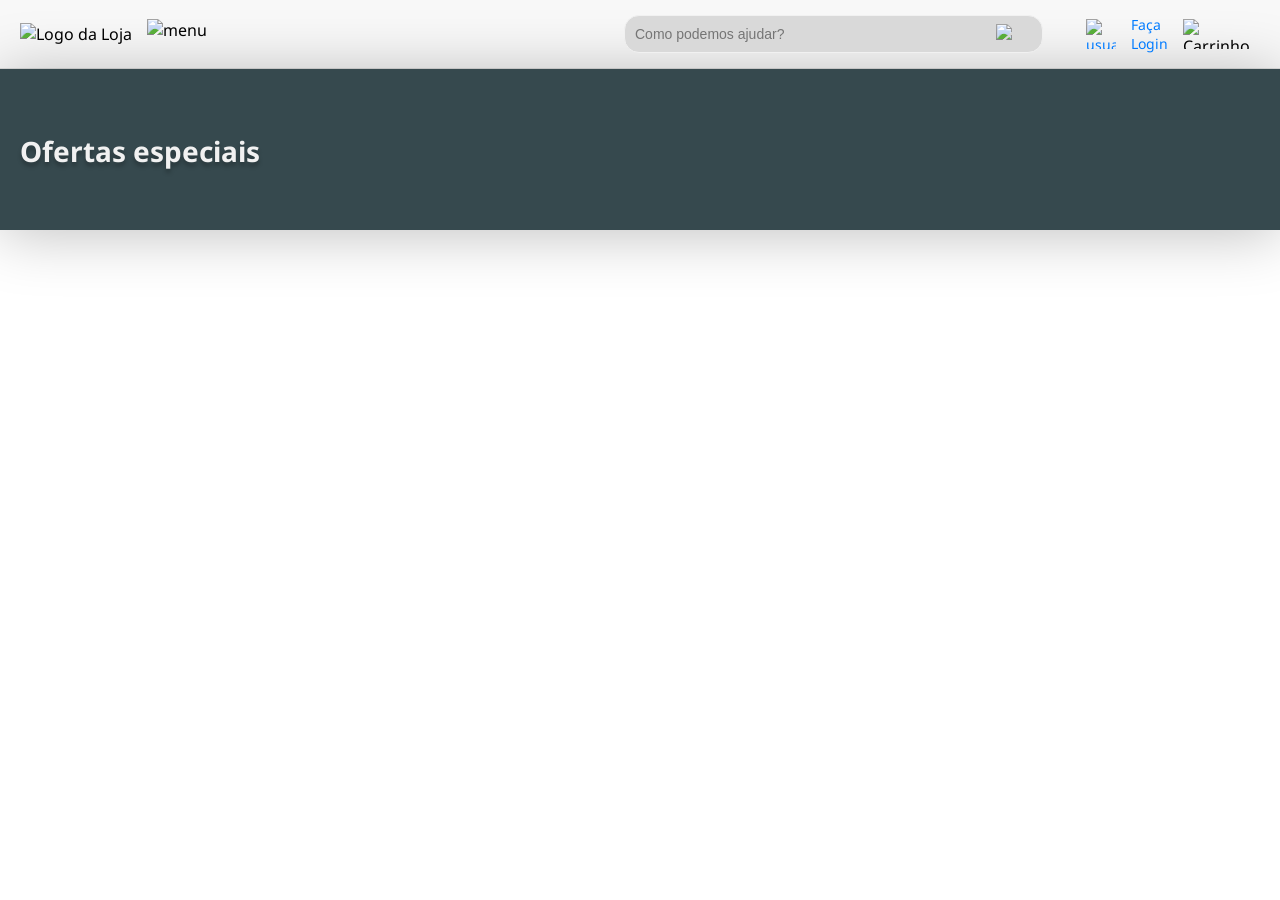
==== ecommerce/frontend/index.html @ 097bd88b "back e frontend - tela home obs: ainda não está funcional" ====
<!DOCTYPE html>
<html lang="pt-br">
<head>
    <meta charset="UTF-8">
    <meta name="viewport" content="width=device-width, initial-scale=1.0">
    <title>e-commerce</title>
    <link rel="stylesheet" href="css/styles.css">
    <link rel="preconnect" href="https://fonts.googleapis.com">
    <link rel="preconnect" href="https://fonts.gstatic.com" crossorigin>
    <link href="https://fonts.googleapis.com/css2?family=Noto+Sans:ital,wght@0,100..900;1,100..900&display=swap" rel="stylesheet">
</head>
<body>
    <header>
        <div class="logo-menu">
        <img src="/frontend/assets/logo.png" alt="Logo da Loja" class="logo">
        <img src="/frontend/assets/menu-burger.png" alt="menu" class="menu_bar">
        </div>
        <div class="top-bar">
            <div class="search-container">
                <input type="text" placeholder="Como podemos ajudar?" class="search-bar">
                <img src="/frontend/assets/search.png" alt="pesquisar" class="search-icon">
            </div>
            <a href="#" class="login">
                <img src="/frontend/assets/circle-user.png" alt="usuario" class="icone-usuario">
                Faça Login
            </a>
            <img src="/frontend/assets/cart.png" alt="Carrinho" class="carrinho">
        </div>
    </header>
    <section class="ofertas">
        <h2>Ofertas especiais</h2>
        <div class="produtos" id="produtos">
        </div>
    </section>
    <script src="/frontend/js/scripts.js"></script>
</body>
</html>
---- ecommerce/frontend/css/styles.css ----
body{
    font-family: "Noto Sans", sans-serif;
    margin: 0;
    padding: 0;
    box-sizing: border-box;
}

header {
    background-color: #f8f8f8;
    padding: 15px 20px;
    display: flex;
    align-items: center;
    justify-content: space-between; 
    border-bottom: 1px solid #ddd;
}

header .logo-menu {
    display: flex;
    align-items: center; 
    gap: 15px; 
}

header .logo {
    max-height: 50px;
    object-fit: contain;
}

header .menu_bar {
    height: 30px;
    cursor: pointer; 
}

header .top-bar {
    display: flex;
    align-items: center;
    gap: 15px;
}

.search-container {
    position: relative; 
    width: 100%; 
    max-width: 500px; 
}

.search-bar {
    width: 100%;
    margin-right: 150px;
    padding: 10px;
    background-color: #D9D9D9;
    border: 1px solid #f1f1f1;
    border-radius: 15px;
    font-size: 14px;
}

.search-icon {
    position: absolute; 
    right: 5px; 
    top: 50%; 
    transform: translateY(-50%); 
    width: 20px; 
    height: 20px;
    pointer-events: none; 
}
.login {
    display: flex;
    align-items: center;
    text-decoration: none;
    color: #007bff;
    font-size: 14px;
    gap: 15px; 
}

.icone-usuario {
    margin-left: 50px;
    width: 30px;
    height: 30px;
    display: block;
}


.login:hover {
    text-decoration: underline;
    color:#36494E;
}

header .carrinho {
    margin-right: 10px;
    max-height: 30px;
    cursor: pointer;
}

header .carrinho:hover{
    transform: translateX(15%); 
}

section.ofertas {
    text-align: center;
    padding: 40px 20px;
    background: #36494E;
    box-shadow: 0px 4px 60px 0px rgba(0, 0, 0, 0.25);
    text-align: left;
}

section.ofertas h2 {
    font-size: 28px;
    color: #f1f1f1;
    text-shadow: 0px 4px 4px rgba(0, 0, 0, 0.25);
    margin-bottom: 20px;
}

.produtos {
    display: flex;
    flex-wrap: wrap;
    justify-content: center;
    gap: 20px;
}

.produtos #produtos {
    display: flex;
    flex-wrap: wrap;
    justify-content: space-around;
    gap: 20px;
}


.card {
    border: 1px solid #ddd;
    border-radius: 8px;
    width: 250px;
    padding: 15px;
    text-align: center;
    background-color: #fff;
    box-shadow: 0 2px 4px rgba(0, 0, 0, 0.1);
}

.card img {
    max-width: 100%;
    height: 150px;
    object-fit: cover;
    border-radius: 8px;
}
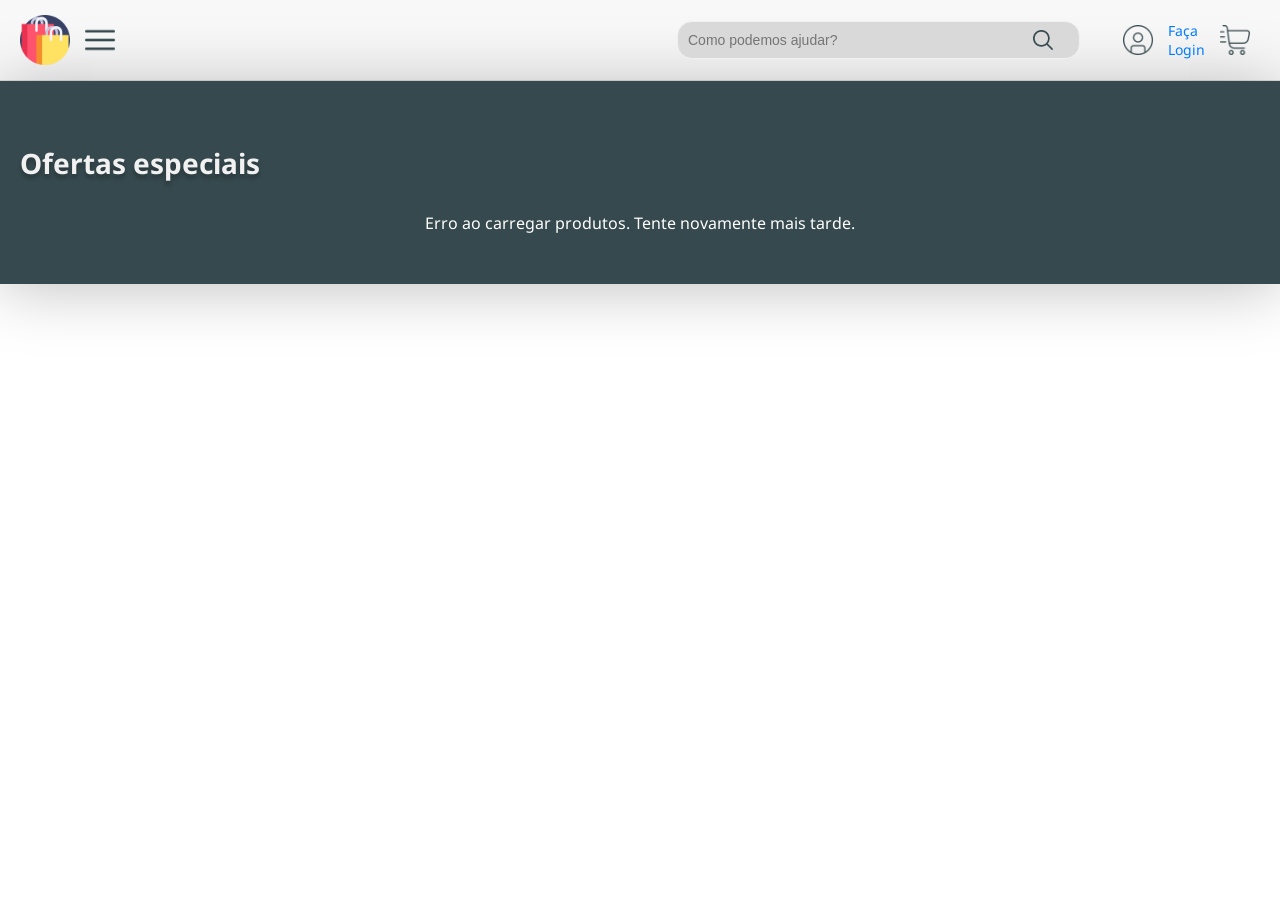
==== commit ef2123b1: "correções front e backend" ====
--- a/ecommerce/frontend/index.html
+++ b/ecommerce/frontend/index.html
@@ -12,19 +12,19 @@
 <body>
     <header>
         <div class="logo-menu">
-        <img src="/frontend/assets/logo.png" alt="Logo da Loja" class="logo">
-        <img src="/frontend/assets/menu-burger.png" alt="menu" class="menu_bar">
+        <img src="/ecommerce/frontend/assets/logo.png" alt="Logo da Loja" class="logo">
+        <img src="/ecommerce/frontend/assets/menu-burger.png" alt="menu" class="menu_bar">
         </div>
         <div class="top-bar">
             <div class="search-container">
                 <input type="text" placeholder="Como podemos ajudar?" class="search-bar">
-                <img src="/frontend/assets/search.png" alt="pesquisar" class="search-icon">
+                <img src="/ecommerce/frontend/assets/search.png" alt="pesquisar" class="search-icon">
             </div>
             <a href="#" class="login">
-                <img src="/frontend/assets/circle-user.png" alt="usuario" class="icone-usuario">
+                <img src="/ecommerce/frontend/assets/circle-user.png" alt="usuario" class="icone-usuario">
                 Faça Login
             </a>
-            <img src="/frontend/assets/cart.png" alt="Carrinho" class="carrinho">
+            <img src="/ecommerce/frontend/assets/cart.png" alt="Carrinho" class="carrinho">
         </div>
     </header>
     <section class="ofertas">
@@ -32,6 +32,6 @@
         <div class="produtos" id="produtos">
         </div>
     </section>
-    <script src="/frontend/js/scripts.js"></script>
+    <script src="/ecommerce/frontend/js/home.js"></script>
 </body>
 </html>
--- a/ecommerce/frontend/css/styles.css
+++ b/ecommerce/frontend/css/styles.css
@@ -138,4 +138,55 @@
     height: 150px;
     object-fit: cover;
     border-radius: 8px;
-}+}
+
+.voltar {
+    color: white;
+    text-decoration: none;
+    font-size: 14px;
+}
+
+.detalhes-produto {
+    display: flex;
+    justify-content: center;
+    align-items: center;
+    min-height: 100vh;
+    padding: 20px;
+    background-color: #f9f9f9;
+}
+
+.produto-container {
+    display: flex;
+    background: white;
+    border-radius: 8px;
+    box-shadow: 0 4px 8px rgba(0, 0, 0, 0.1);
+    max-width: 800px;
+    overflow: hidden;
+}
+
+.produto-imagem {
+    width: 50%;
+    object-fit: cover;
+}
+
+.produto-info {
+    padding: 20px;
+    flex: 1;
+}
+
+.produto-info h1 {
+    font-size: 24px;
+    margin: 0;
+}
+
+.produto-info p {
+    font-size: 16px;
+    margin: 10px 0;
+}
+
+p{
+    font-size: 16px;
+    margin: 10px 0;
+    color: white;
+    
+}
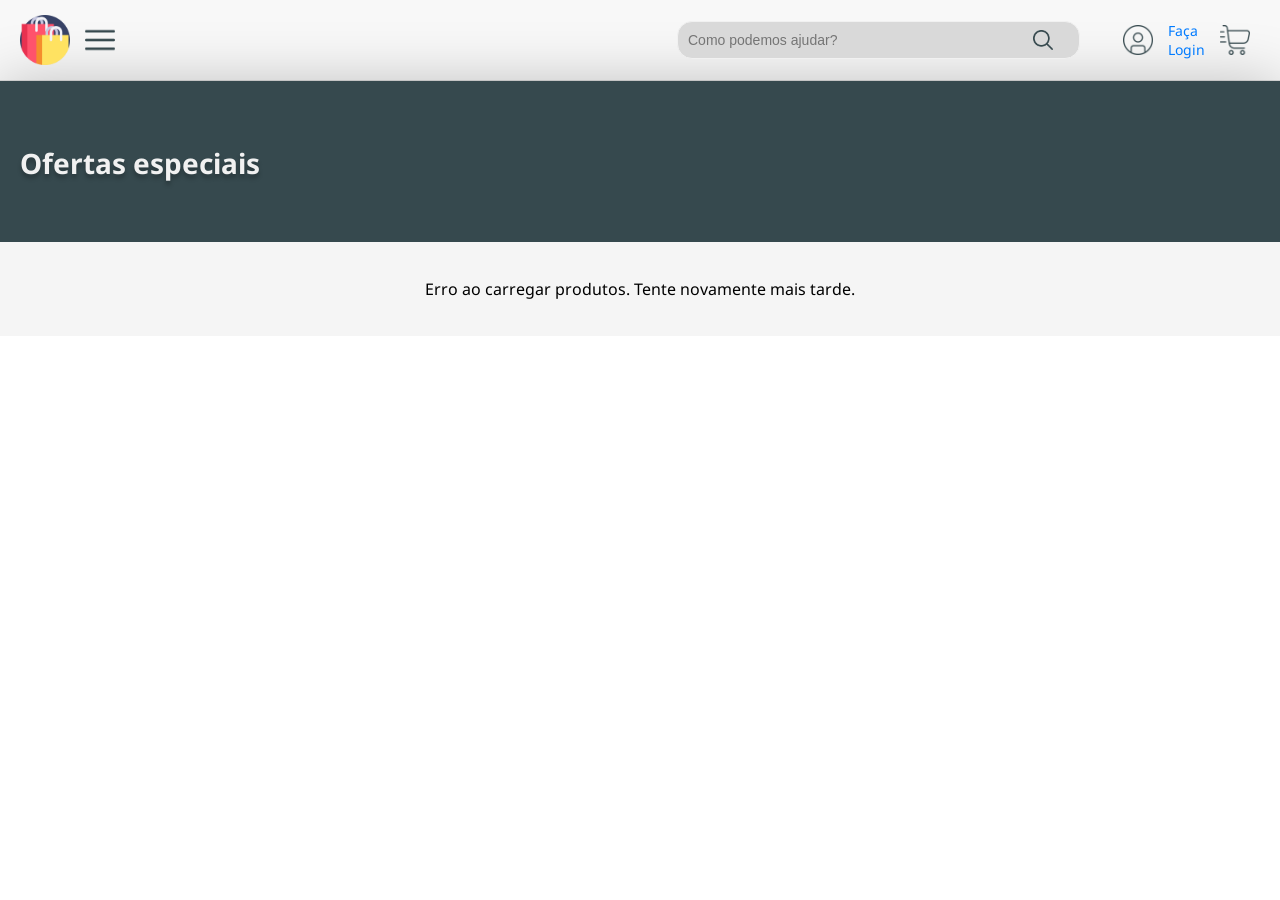
==== commit 144797f6: "alterações no frontend" ====
--- a/ecommerce/frontend/index.html
+++ b/ecommerce/frontend/index.html
@@ -29,9 +29,8 @@
     </header>
     <section class="ofertas">
         <h2>Ofertas especiais</h2>
-        <div class="produtos" id="produtos">
-        </div>
     </section>
+    <div class="produtos" id="produtos"></div>
     <script src="/ecommerce/frontend/js/home.js"></script>
 </body>
 </html>
--- a/ecommerce/frontend/css/styles.css
+++ b/ecommerce/frontend/css/styles.css
@@ -77,6 +77,11 @@
     display: block;
 }
 
+.voltar{
+    width: 30px;
+    height: 30px;
+    display: block;
+}
 
 .login:hover {
     text-decoration: underline;
@@ -88,10 +93,17 @@
     max-height: 30px;
     cursor: pointer;
 }
-
-header .carrinho:hover{
-    transform: translateX(15%); 
-}
+@keyframes girarCarrinho {
+    0% { transform: rotate(0deg); }
+    50% { transform: rotate(-15deg); }
+    100% { transform: rotate(0deg); }
+}
+
+header .carrinho:hover {
+    animation: girarCarrinho 0.5s ease-in-out;
+}
+
+
 
 section.ofertas {
     text-align: center;
@@ -154,10 +166,35 @@
     padding: 20px;
     background-color: #f9f9f9;
 }
+.produtos {
+    display: flex;
+    flex-wrap: wrap;
+    gap: 16px;
+    justify-content: center;
+    padding: 20px;
+    background-color: #f5f5f5;
+}
+
+.produto-card {
+    width: 300px; 
+    border: 1px solid #ddd; 
+    border-radius: 10px; 
+    box-shadow: 0 4px 8px rgba(0, 0, 0, 0.1); 
+    overflow: hidden; 
+    background-color: #fff; 
+    transition: transform 0.3s ease, box-shadow 0.3s ease;
+}
+
+.produto-card:hover {
+    transform: translateY(-5px); 
+    box-shadow: 0 6px 12px rgba(0, 0, 0, 0.15); 
+}
+
 
 .produto-container {
     display: flex;
     background: white;
+    margin: 40px;
     border-radius: 8px;
     box-shadow: 0 4px 8px rgba(0, 0, 0, 0.1);
     max-width: 800px;
@@ -165,28 +202,43 @@
 }
 
 .produto-imagem {
-    width: 50%;
-    object-fit: cover;
-}
+    width: 100%;
+    height: 200px; 
+    object-fit: cover; 
+    border-bottom: 1px solid #ddd; 
+}
+
 
 .produto-info {
-    padding: 20px;
-    flex: 1;
-}
-
-.produto-info h1 {
+    padding: 16px;
+    text-align: center;
+}
+
+.produto-info h3 {
     font-size: 24px;
     margin: 0;
+    font-weight: bolder;
+    color: #36494E;
 }
 
 .produto-info p {
-    font-size: 16px;
-    margin: 10px 0;
-}
-
-p{
-    font-size: 16px;
-    margin: 10px 0;
+    font-size: 14px;
+    margin: 4px 0;
+    color: #555;
+}
+
+.botao-detalhes {
+    margin-top: 12px;
+    padding: 10px 20px;
+    background-color: #007bff;
     color: white;
-    
-}
+    border: none;
+    border-radius: 5px;
+    font-size: 14px;
+    cursor: pointer;
+    transition: background-color 0.3s ease;
+}
+
+.botao-detalhes:hover {
+    background-color: #0056b3;
+}
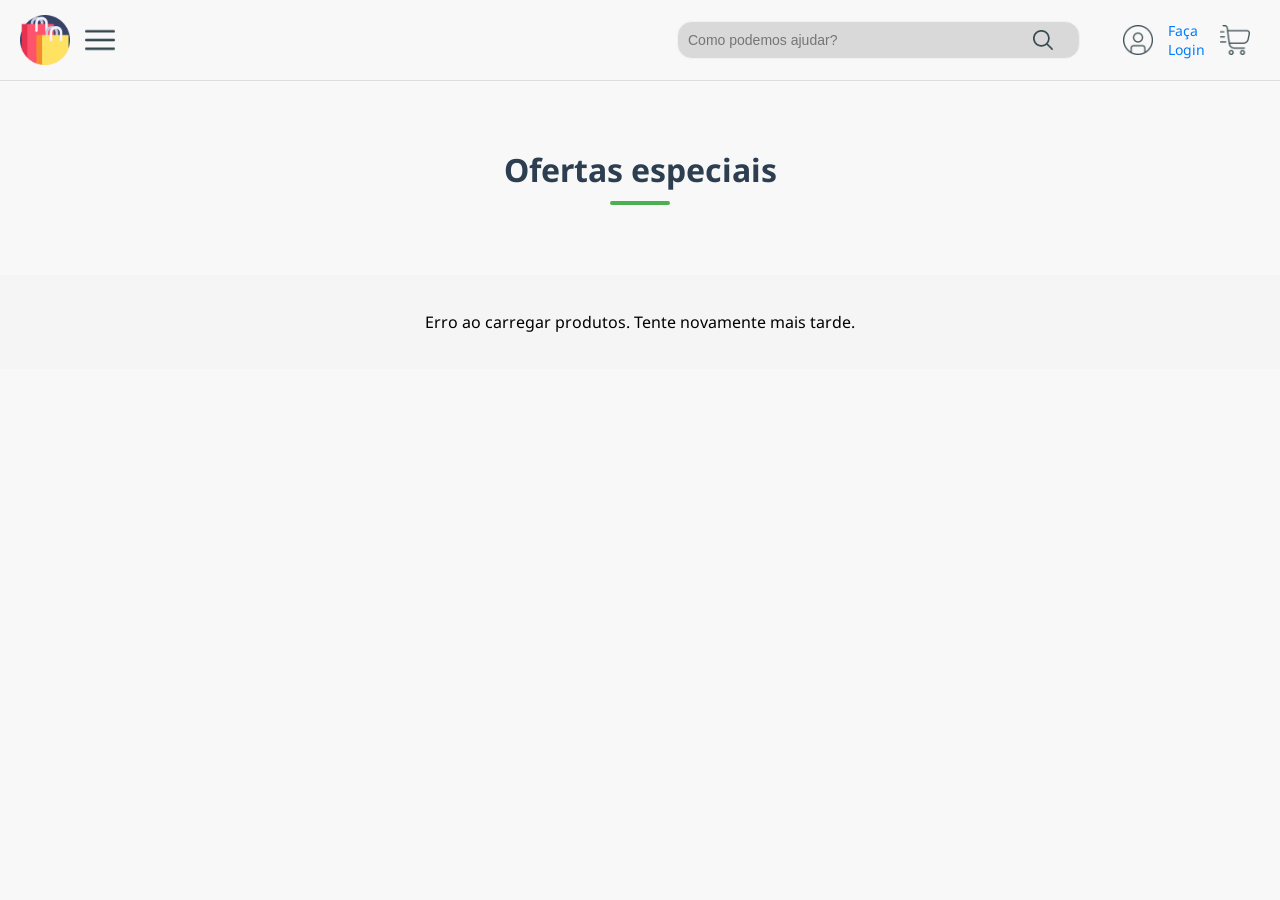
==== commit 42cbb0c7: "alterações css, adição do carrosel na tela de detalhes" ====
--- a/ecommerce/frontend/index.html
+++ b/ecommerce/frontend/index.html
@@ -27,7 +27,7 @@
             <img src="/ecommerce/frontend/assets/cart.png" alt="Carrinho" class="carrinho">
         </div>
     </header>
-    <section class="ofertas">
+    <section class="ofertas" id="ofertas">
         <h2>Ofertas especiais</h2>
     </section>
     <div class="produtos" id="produtos"></div>
--- a/ecommerce/frontend/css/styles.css
+++ b/ecommerce/frontend/css/styles.css
@@ -3,6 +3,7 @@
     margin: 0;
     padding: 0;
     box-sizing: border-box;
+    background-color: #f8f8f8;
 }
 
 header {
@@ -77,12 +78,13 @@
     display: block;
 }
 
-.voltar{
-    width: 30px;
-    height: 30px;
-    display: block;
-}
-
+    .return-home {
+        position: absolute; 
+        top: 100px; 
+        left: 20px; 
+        z-index: 10; 
+    }
+    
 .login:hover {
     text-decoration: underline;
     color:#36494E;
@@ -104,28 +106,31 @@
 }
 
 
-
 section.ofertas {
+    padding: 40px 20px;
+    background-color: #f8f8f8; 
     text-align: center;
-    padding: 40px 20px;
-    background: #36494E;
-    box-shadow: 0px 4px 60px 0px rgba(0, 0, 0, 0.25);
-    text-align: left;
+
 }
 
 section.ofertas h2 {
-    font-size: 28px;
-    color: #f1f1f1;
-    text-shadow: 0px 4px 4px rgba(0, 0, 0, 0.25);
-    margin-bottom: 20px;
-}
-
-.produtos {
-    display: flex;
-    flex-wrap: wrap;
-    justify-content: center;
-    gap: 20px;
-}
+    font-size: 32px;
+    font-weight: bold;
+    color: #2c3e50; 
+    margin-bottom: 30px;
+    position: relative;
+}
+
+.ofertas h2::after {
+    content: "";
+    display: block;
+    width: 60px;
+    height: 4px;
+    background: #4CAF50; 
+    margin: 10px auto 0;
+    border-radius: 2px;
+}
+
 
 .produtos #produtos {
     display: flex;
@@ -158,14 +163,6 @@
     font-size: 14px;
 }
 
-.detalhes-produto {
-    display: flex;
-    justify-content: center;
-    align-items: center;
-    min-height: 100vh;
-    padding: 20px;
-    background-color: #f9f9f9;
-}
 .produtos {
     display: flex;
     flex-wrap: wrap;
@@ -173,6 +170,7 @@
     justify-content: center;
     padding: 20px;
     background-color: #f5f5f5;
+    grid-template-columns: repeat(auto-fit, minmax(280px, 1fr));
 }
 
 .produto-card {
@@ -230,15 +228,148 @@
 .botao-detalhes {
     margin-top: 12px;
     padding: 10px 20px;
-    background-color: #007bff;
+    background-color: #2c3e50;
     color: white;
     border: none;
     border-radius: 5px;
     font-size: 14px;
     cursor: pointer;
-    transition: background-color 0.3s ease;
+    transition: background-color 0.3s ease, transform 0.2s ease;
 }
 
 .botao-detalhes:hover {
-    background-color: #0056b3;
-}
+    background-color: #34495e;
+}
+
+
+
+.detalhes-produto {
+    display: flex;
+    justify-content: center; 
+    align-items: center; 
+    min-height: 80vh; 
+    padding: 30px;
+    background-color: #f2f5fa; 
+}
+
+
+.detalhe-container {
+    display: flex;
+    flex-direction: row; 
+    align-items: stretch; 
+    max-width: 1200px; 
+    width: 100%; 
+    gap: 30px; 
+    border-radius: 12px; 
+}
+
+
+.detalhe-info {
+    flex: 1; 
+    padding: 30px;
+    background-color: #f2f5fa; 
+    border-radius: 12px;
+    box-shadow: 0 8px 16px rgba(0, 0, 0, 0.1); 
+    text-align: left; 
+    display: flex;
+    flex-direction: column;
+    justify-content: center; 
+}
+
+.detalhe-info h1 {
+    font-size: 28px;
+    font-weight: bold;
+    color: #2c3e50;
+    margin-bottom: 15px;
+}
+
+.detalhe-info p {
+    font-size: 18px;
+    color: #34495e;
+    margin: 10px 0;
+}
+
+
+.botao-comprar {
+    display: inline-block;
+    margin-top: 20px;
+    padding: 15px 30px;
+    font-size: 18px;
+    color: white;
+    background-color: #2c3e50;
+    border: none;
+    border-radius: 8px;
+    cursor: pointer;
+    transition: background-color 0.3s ease, transform 0.2s ease;
+    box-shadow: 0 4px 8px rgba(0, 0, 0, 0.1);
+}
+
+.botao-comprar:hover {
+    background-color: #34495e;
+    transform: scale(1.05);
+}
+
+
+.detalhe-carrossel {
+    flex: 1; 
+    height: auto; 
+    border-radius: 12px;
+    overflow: hidden;
+    display: flex;
+    justify-content: center;
+    align-items: center;
+    box-shadow: 0 8px 16px rgba(0, 0, 0, 0.1); 
+    position: relative;
+}
+
+
+.swiper-container {
+    width: 100%;
+    height: 100%;
+}
+
+.swiper-slide img {
+    width: 100%;
+    height: 100%;
+    object-fit: cover; 
+    border-radius: 12px;
+}
+
+
+.swiper-button-prev, .swiper-button-next {
+    position: absolute;
+    top: 50%; 
+    transform: translateY(-50%);
+    font-size: 24px;
+    cursor: pointer;
+    z-index: 10; 
+}
+
+.swiper-button-prev {
+    left: -20px; 
+}
+
+.swiper-button-next {
+    right: -20px; 
+}
+
+/* Responsividade */
+@media (max-width: 768px) {
+    .detalhe-container {
+        flex-direction: column; 
+        gap: 20px; 
+    }
+
+    .detalhe-info, .detalhe-carrossel {
+        max-width: 100%;
+    }
+
+    .botao-comprar {
+        padding: 12px 20px;
+        font-size: 16px;
+    }
+
+    .swiper-button-prev, .swiper-button-next {
+        font-size: 20px; 
+    }
+}
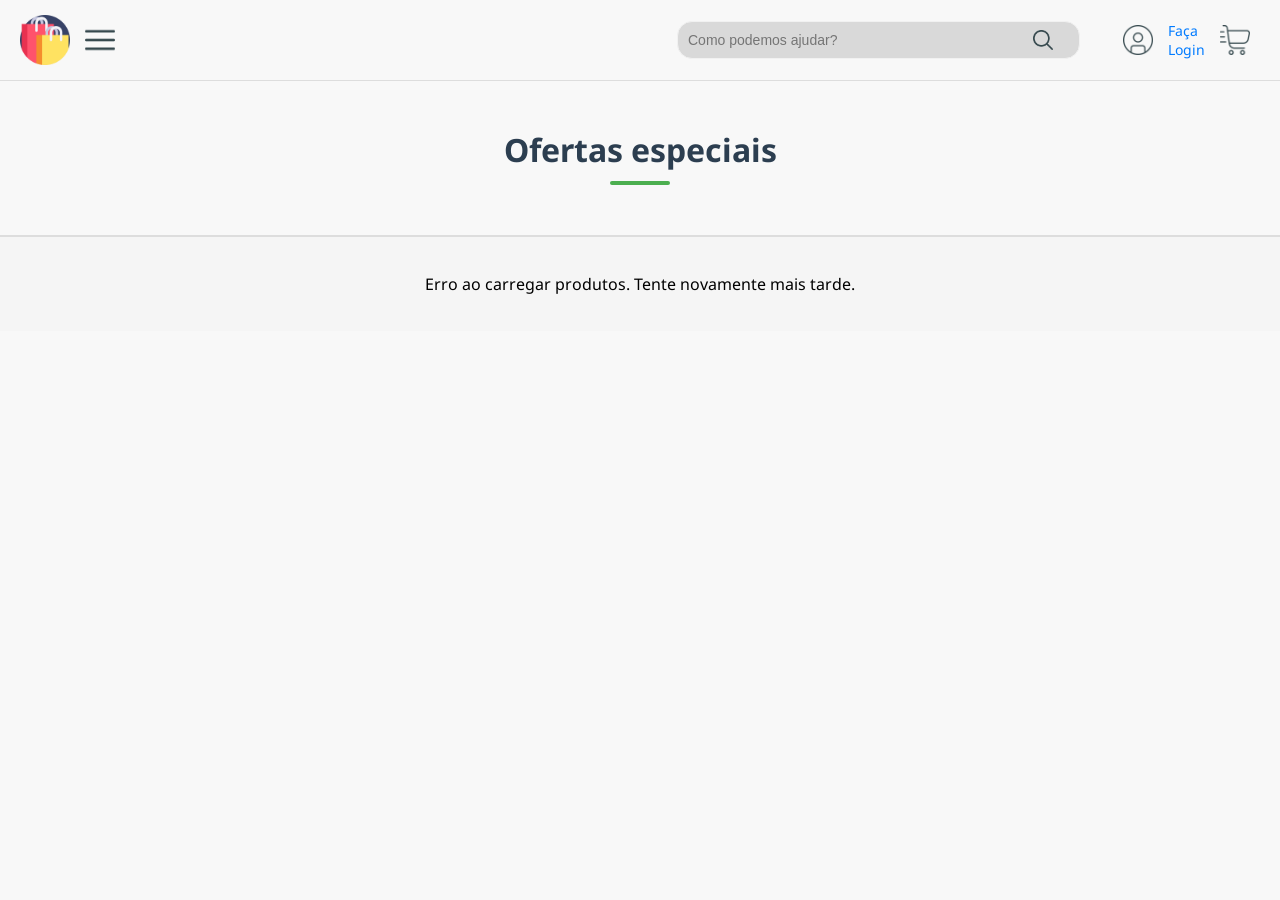
==== commit d15f665a: "alterações no css" ====
--- a/ecommerce/frontend/index.html
+++ b/ecommerce/frontend/index.html
@@ -27,7 +27,7 @@
             <img src="/ecommerce/frontend/assets/cart.png" alt="Carrinho" class="carrinho">
         </div>
     </header>
-    <section class="ofertas" id="ofertas">
+    <section class="ofertas">
         <h2>Ofertas especiais</h2>
     </section>
     <div class="produtos" id="produtos"></div>
--- a/ecommerce/frontend/css/styles.css
+++ b/ecommerce/frontend/css/styles.css
@@ -107,10 +107,13 @@
 
 
 section.ofertas {
-    padding: 40px 20px;
     background-color: #f8f8f8; 
-    text-align: center;
-
+    display: flex;
+    align-items: center; 
+    gap: 35px; 
+    padding: 20px; 
+    border-bottom: 2px solid #ddd; 
+    justify-content: center;
 }
 
 section.ofertas h2 {
@@ -157,11 +160,7 @@
     border-radius: 8px;
 }
 
-.voltar {
-    color: white;
-    text-decoration: none;
-    font-size: 14px;
-}
+
 
 .produtos {
     display: flex;
@@ -241,6 +240,45 @@
     background-color: #34495e;
 }
 
+section.detalhes {
+    background-color: #f8f8f8; 
+    display: flex;
+    align-items: center; 
+    gap: 35px; 
+    padding: 20px; 
+    border-bottom: 2px solid #ddd; 
+    justify-content: center;
+}
+
+section.detalhes h2 {
+    font-size: 32px;
+    font-weight: bold;
+    color: #2c3e50; 
+    margin: 0; 
+
+}
+
+.voltar img {
+    width: 32px; 
+    height: 32px; 
+    cursor: pointer; 
+}
+
+.voltar:hover img {
+    transform: scale(1.1); 
+    transition: transform 0.2s ease; 
+}
+
+
+.detalhes h2::after {
+    content: "";
+    display: block;
+    width: 60px;
+    height: 4px;
+    background: #4CAF50; 
+    margin: 10px auto 0;
+    border-radius: 2px;
+}
 
 
 .detalhes-produto {
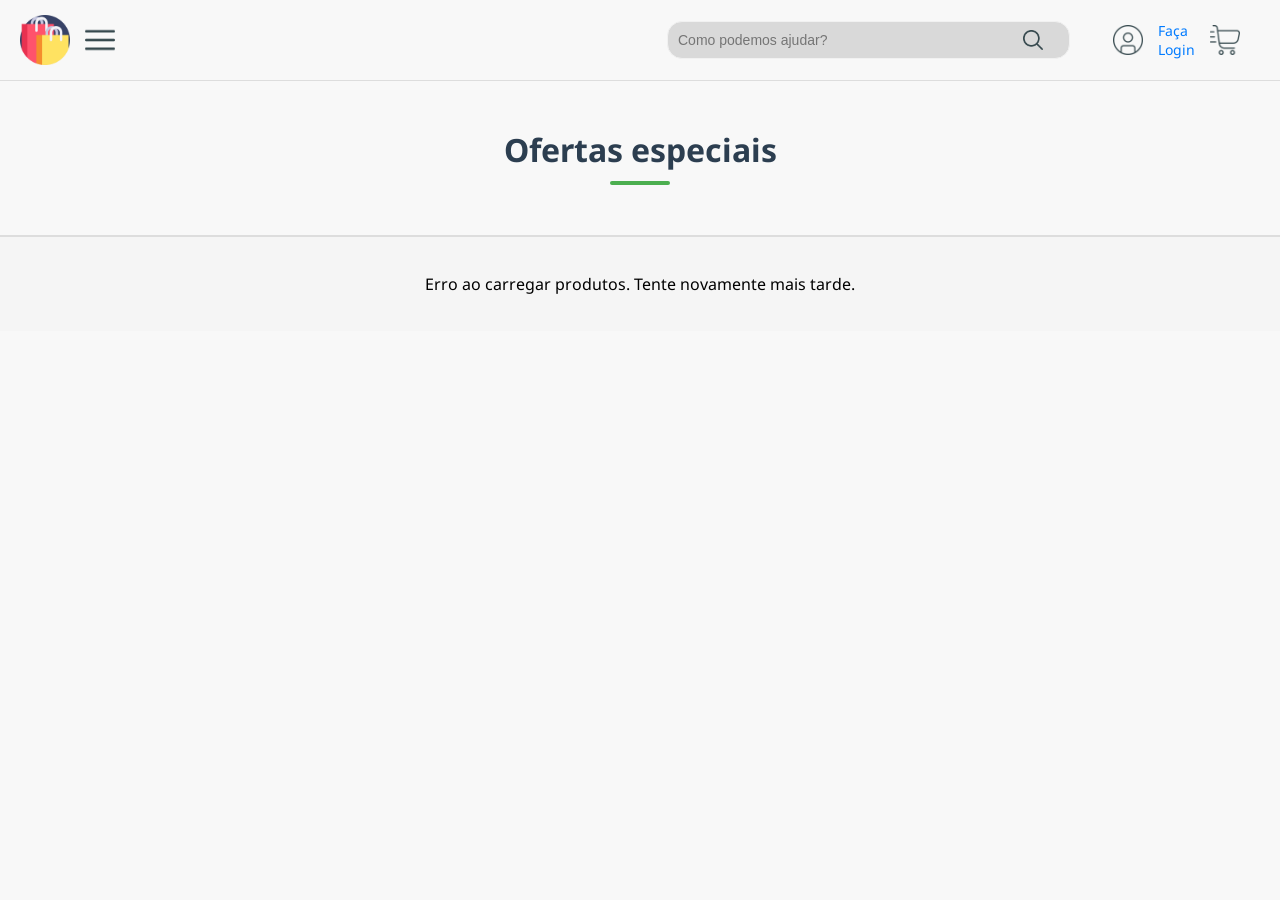
==== commit a39487bc: "arquivos backend do carrinho criados + correção de funcionalidades" ====
--- a/ecommerce/frontend/index.html
+++ b/ecommerce/frontend/index.html
@@ -24,7 +24,9 @@
                 <img src="/ecommerce/frontend/assets/circle-user.png" alt="usuario" class="icone-usuario">
                 Faça Login
             </a>
-            <img src="/ecommerce/frontend/assets/cart.png" alt="Carrinho" class="carrinho">
+            <a href="/ecommerce/frontend/carrinho.html" class="carrinho">
+                <img src="/ecommerce/frontend/assets/cart.png" alt="Carrinho" class="carrinho">
+            </a>
         </div>
     </header>
     <section class="ofertas">
--- a/ecommerce/frontend/css/styles.css
+++ b/ecommerce/frontend/css/styles.css
@@ -110,7 +110,7 @@
     background-color: #f8f8f8; 
     display: flex;
     align-items: center; 
-    gap: 35px; 
+    gap: 55px; 
     padding: 20px; 
     border-bottom: 2px solid #ddd; 
     justify-content: center;
@@ -244,7 +244,7 @@
     background-color: #f8f8f8; 
     display: flex;
     align-items: center; 
-    gap: 35px; 
+    gap: 50px; 
     padding: 20px; 
     border-bottom: 2px solid #ddd; 
     justify-content: center;
@@ -260,8 +260,10 @@
 
 .voltar img {
     width: 32px; 
-    height: 32px; 
+    height: 30px; 
     cursor: pointer; 
+    display: block;
+    margin: 0;
 }
 
 .voltar:hover img {
